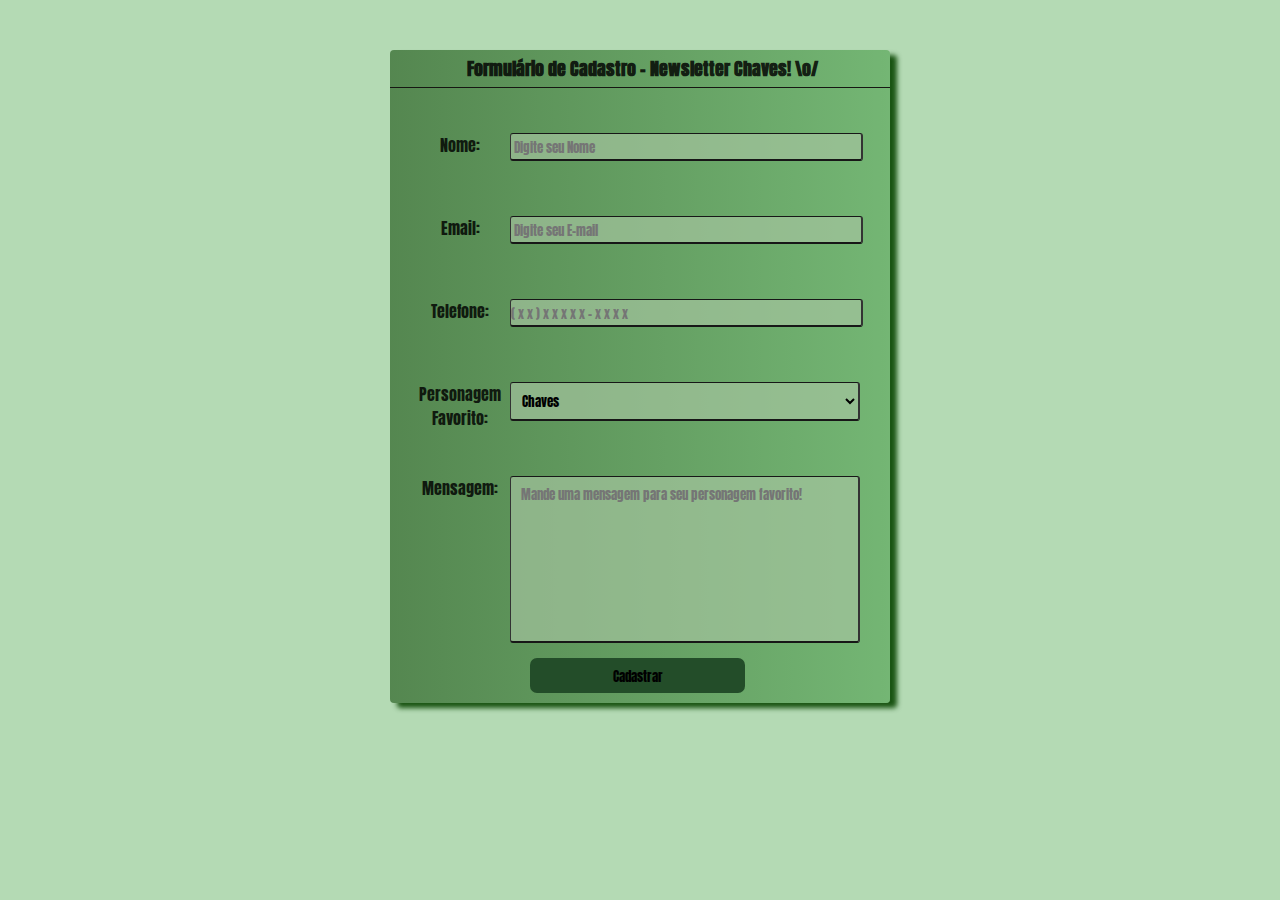
==== desafio_css/register.html @ 16b9dd46 "add register page" ====
<!DOCTYPE html>
<html lang="pt-br">

<head>
    <meta charset="UTF-8">
    <meta http-equiv="X-UA-Compatible" content="IE=edge">
    <meta name="viewport" content="width=device-width, initial-scale=1.0">
    <link rel="stylesheet" href="style-register.css">
    <link rel="preconnect" href="https://fonts.googleapis.com">
    <link rel="preconnect" href="https://fonts.gstatic.com" crossorigin>
    <link href="https://fonts.googleapis.com/css2?family=Anton&display=swap" rel="stylesheet">
    <title>Cadastro</title>
</head>

<body>
    <form name="meuForm" method="post" id="formulario">
        <div class="box">
            <h1>Formulário de Cadastro - Newsletter Chaves! \o/</h1>
            <label>
                <span>Nome:</span>
                <input type="text" placeholder=" Digite seu Nome" class="input_text" name="nome" id="name" />
            </label>
            <label>
                <span>Email:</span>
                <input type="text" placeholder=" Digite seu E-mail" class="input_text" name="email" id="email" />
            </label>
            <label>
                <span>Telefone:</span>
                <input type="number" class="input_text" required placeholder="( x x ) x x x x x - x x x x"
                    name="telefone" id="subject" />
            </label>
            <label>
            <span>Personagem Favorito:</span>
            <select class="select" name="select" id="select">
                <option value="chaves">Chaves</option>
                <option value="seumadruga">Seu Madruga</option>
                <option value="Kiko">Kiko</option>
                <option value="chiquinha">Chiquinha</option>
                <option value="donaflorinda">Dona Florinda</option>
                <option value="professorgirafales">Professor Girafales</option>
                <option value="donaclotilde">Dona Clotilde</option>
                <option value="jaiminho">Jaiminho</option>
                <option value="nhonho">NhoNho</option>
                <option value="paty">Paty</option>
                <option value="donaneves">Dona Neves</option>
                <option value="godinez">Godinez</option>
            </select>
        </label>
        <label>
            <span>Mensagem:</span>
                <textarea class="message" placeholder=" Mande uma mensagem para seu personagem favorito!"></textarea>
                <input type="button" class="button" value="Cadastrar" />
            </label>
        </div>
    </form>
</body>
</html>
---- desafio_css/style-register.css ----
* {
    padding: 0;
    margin: 0;
    font-family: "Anton", sans-serif;
}
body{
    background-color: rgba(0, 128, 0, 0.295);
}
div.box {
    margin:0 auto;
    width:500px;
    margin-bottom: 100px;
    background-image: linear-gradient(
        to right,
        #0a46028f,
        rgba(0, 117, 0, 0.356)
      );
    position:relative;
    top:50px;
    border-radius: 4px;
    box-shadow: 7px 5px 5px #0a4602e7;
}

div.box h1 {
    text-align: center;
    color:rgba(0, 0, 0, 0.836);
    font-size:18px;
    padding:5px 0 5px 5px;
    border-bottom:1px solid #161712;
}

div.box label {
    width:100%;
    display: block;
    margin-top: 35px;
    padding:10px 0 10px 0;
}

div.box label span {
    display: block;
    color:rgba(0, 0, 0, 0.836);
    font-size:16px;
    float:left;
    width:100px;
    margin-left: 20px;
    text-align: center;
    flex-direction: column;
    align-items: stretch;
}

div.box .input_text {
    width:350px;
    height: 25px;
    border-radius: 3px;
    background:rgba(167, 197, 161, 0.664);
    border-bottom: 2px double #171717;
    border-top: 1px double #171717;
    border-left:1px double #333333;
    border-right:2px double #333333;
}

div.box .message{
    padding:7px 7px;
    width:333px;
    border-radius: 3px;
    background:rgba(167, 197, 161, 0.664);
    border-bottom: 2px double #171717;
    border-top: 1px double #171717;
    border-left:1px double #333333;
    border-right:2px double #333333;
    overflow:hidden;
    height:150px;
    resize:none;
}
div.box .select{
    padding:7px 7px;
    width:350px;
    border-radius: 3px;
    background:rgba(167, 197, 161, 0.664);
    border-bottom: 2px double #171717;
    border-top: 1px double #171717;
    border-left:1px double #333333;
    border-right:2px double #333333;
    
}

div.box .button{
    margin:0 0 10px 0;
    padding:4px 7px;
    background:#234d29;
    border:0px;
    position: relative;
    top:10px;
    margin-left: 28%;
    width:215px;
    height: 35px;
    text-align:center;
    border-radius: 7px;
}
.button:hover {
    transition: all 0.9s ease-out 0s;
    color: white;
    cursor: pointer;
  }
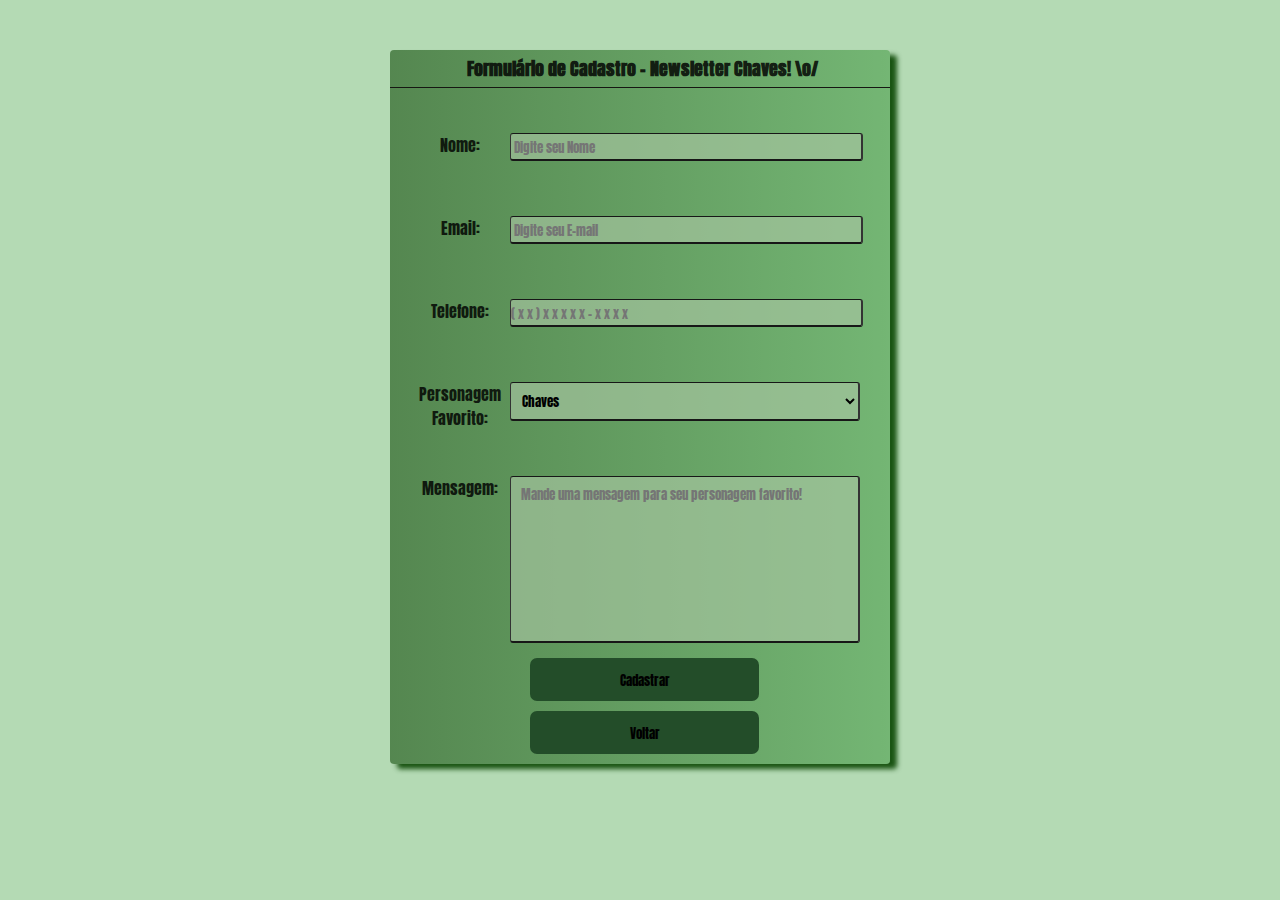
==== commit 2f3670e0: "finish" ====
--- a/desafio_css/register.html
+++ b/desafio_css/register.html
@@ -30,28 +30,30 @@
                     name="telefone" id="subject" />
             </label>
             <label>
-            <span>Personagem Favorito:</span>
-            <select class="select" name="select" id="select">
-                <option value="chaves">Chaves</option>
-                <option value="seumadruga">Seu Madruga</option>
-                <option value="Kiko">Kiko</option>
-                <option value="chiquinha">Chiquinha</option>
-                <option value="donaflorinda">Dona Florinda</option>
-                <option value="professorgirafales">Professor Girafales</option>
-                <option value="donaclotilde">Dona Clotilde</option>
-                <option value="jaiminho">Jaiminho</option>
-                <option value="nhonho">NhoNho</option>
-                <option value="paty">Paty</option>
-                <option value="donaneves">Dona Neves</option>
-                <option value="godinez">Godinez</option>
-            </select>
-        </label>
-        <label>
-            <span>Mensagem:</span>
+                <span>Personagem Favorito:</span>
+                <select class="select" name="select" id="select">
+                    <option value="chaves">Chaves</option>
+                    <option value="seumadruga">Seu Madruga</option>
+                    <option value="Kiko">Kiko</option>
+                    <option value="chiquinha">Chiquinha</option>
+                    <option value="donaflorinda">Dona Florinda</option>
+                    <option value="professorgirafales">Professor Girafales</option>
+                    <option value="donaclotilde">Dona Clotilde</option>
+                    <option value="jaiminho">Jaiminho</option>
+                    <option value="nhonho">NhoNho</option>
+                    <option value="paty">Paty</option>
+                    <option value="donaneves">Dona Neves</option>
+                    <option value="godinez">Godinez</option>
+                </select>
+            </label>
+            <label>
+                <span>Mensagem:</span>
                 <textarea class="message" placeholder=" Mande uma mensagem para seu personagem favorito!"></textarea>
-                <input type="button" class="button" value="Cadastrar" />
+                <input type="btn" class="btn" value="Cadastrar" />
+                <input class="btn" value="Voltar"><a href="index.html"></a>
             </label>
         </div>
     </form>
 </body>
+
 </html>--- a/desafio_css/style-register.css
+++ b/desafio_css/style-register.css
@@ -1,104 +1,103 @@
 * {
-    padding: 0;
-    margin: 0;
-    font-family: "Anton", sans-serif;
+  padding: 0;
+  margin: 0;
+  font-family: "Anton", sans-serif;
 }
-body{
-    background-color: rgba(0, 128, 0, 0.295);
+body {
+  background-color: rgba(0, 128, 0, 0.295);
 }
 div.box {
-    margin:0 auto;
-    width:500px;
-    margin-bottom: 100px;
-    background-image: linear-gradient(
-        to right,
-        #0a46028f,
-        rgba(0, 117, 0, 0.356)
-      );
-    position:relative;
-    top:50px;
-    border-radius: 4px;
-    box-shadow: 7px 5px 5px #0a4602e7;
+  margin: 0 auto;
+  width: 500px;
+  margin-bottom: 100px;
+  background-image: linear-gradient(
+    to right,
+    #0a46028f,
+    rgba(0, 117, 0, 0.356)
+  );
+  position: relative;
+  top: 50px;
+  border-radius: 4px;
+  box-shadow: 7px 5px 5px #0a4602e7;
 }
 
 div.box h1 {
-    text-align: center;
-    color:rgba(0, 0, 0, 0.836);
-    font-size:18px;
-    padding:5px 0 5px 5px;
-    border-bottom:1px solid #161712;
+  text-align: center;
+  color: rgba(0, 0, 0, 0.836);
+  font-size: 18px;
+  padding: 5px 0 5px 5px;
+  border-bottom: 1px solid #161712;
 }
 
 div.box label {
-    width:100%;
-    display: block;
-    margin-top: 35px;
-    padding:10px 0 10px 0;
+  width: 100%;
+  display: block;
+  margin-top: 35px;
+  padding: 10px 0 10px 0;
 }
 
 div.box label span {
-    display: block;
-    color:rgba(0, 0, 0, 0.836);
-    font-size:16px;
-    float:left;
-    width:100px;
-    margin-left: 20px;
-    text-align: center;
-    flex-direction: column;
-    align-items: stretch;
+  display: block;
+  color: rgba(0, 0, 0, 0.836);
+  font-size: 16px;
+  float: left;
+  width: 100px;
+  margin-left: 20px;
+  text-align: center;
+  flex-direction: column;
+  align-items: stretch;
 }
 
 div.box .input_text {
-    width:350px;
-    height: 25px;
-    border-radius: 3px;
-    background:rgba(167, 197, 161, 0.664);
-    border-bottom: 2px double #171717;
-    border-top: 1px double #171717;
-    border-left:1px double #333333;
-    border-right:2px double #333333;
+  width: 350px;
+  height: 25px;
+  border-radius: 3px;
+  background: rgba(167, 197, 161, 0.664);
+  border-bottom: 2px double #171717;
+  border-top: 1px double #171717;
+  border-left: 1px double #333333;
+  border-right: 2px double #333333;
 }
 
-div.box .message{
-    padding:7px 7px;
-    width:333px;
-    border-radius: 3px;
-    background:rgba(167, 197, 161, 0.664);
-    border-bottom: 2px double #171717;
-    border-top: 1px double #171717;
-    border-left:1px double #333333;
-    border-right:2px double #333333;
-    overflow:hidden;
-    height:150px;
-    resize:none;
+div.box .message {
+  padding: 7px 7px;
+  width: 333px;
+  border-radius: 3px;
+  background: rgba(167, 197, 161, 0.664);
+  border-bottom: 2px double #171717;
+  border-top: 1px double #171717;
+  border-left: 1px double #333333;
+  border-right: 2px double #333333;
+  overflow: hidden;
+  height: 150px;
+  resize: none;
 }
-div.box .select{
-    padding:7px 7px;
-    width:350px;
-    border-radius: 3px;
-    background:rgba(167, 197, 161, 0.664);
-    border-bottom: 2px double #171717;
-    border-top: 1px double #171717;
-    border-left:1px double #333333;
-    border-right:2px double #333333;
-    
+div.box .select {
+  padding: 7px 7px;
+  width: 350px;
+  border-radius: 3px;
+  background: rgba(167, 197, 161, 0.664);
+  border-bottom: 2px double #171717;
+  border-top: 1px double #171717;
+  border-left: 1px double #333333;
+  border-right: 2px double #333333;
 }
 
-div.box .button{
-    margin:0 0 10px 0;
-    padding:4px 7px;
-    background:#234d29;
-    border:0px;
-    position: relative;
-    top:10px;
-    margin-left: 28%;
-    width:215px;
-    height: 35px;
-    text-align:center;
-    border-radius: 7px;
+div.box .btn {
+  margin: 0 0 10px 0;
+  padding: 4px 7px;
+  background: #234d29;
+  border: 0px;
+  position: relative;
+  top: 10px;
+  margin-left: 28%;
+  width: 215px;
+  height: 35px;
+  text-align: center;
+  border-radius: 7px;
 }
-.button:hover {
-    transition: all 0.9s ease-out 0s;
-    color: white;
-    cursor: pointer;
-  }+.btn:hover {
+  transition: all 0.9s ease-out 0s;
+  color: white;
+  cursor: pointer;
+}
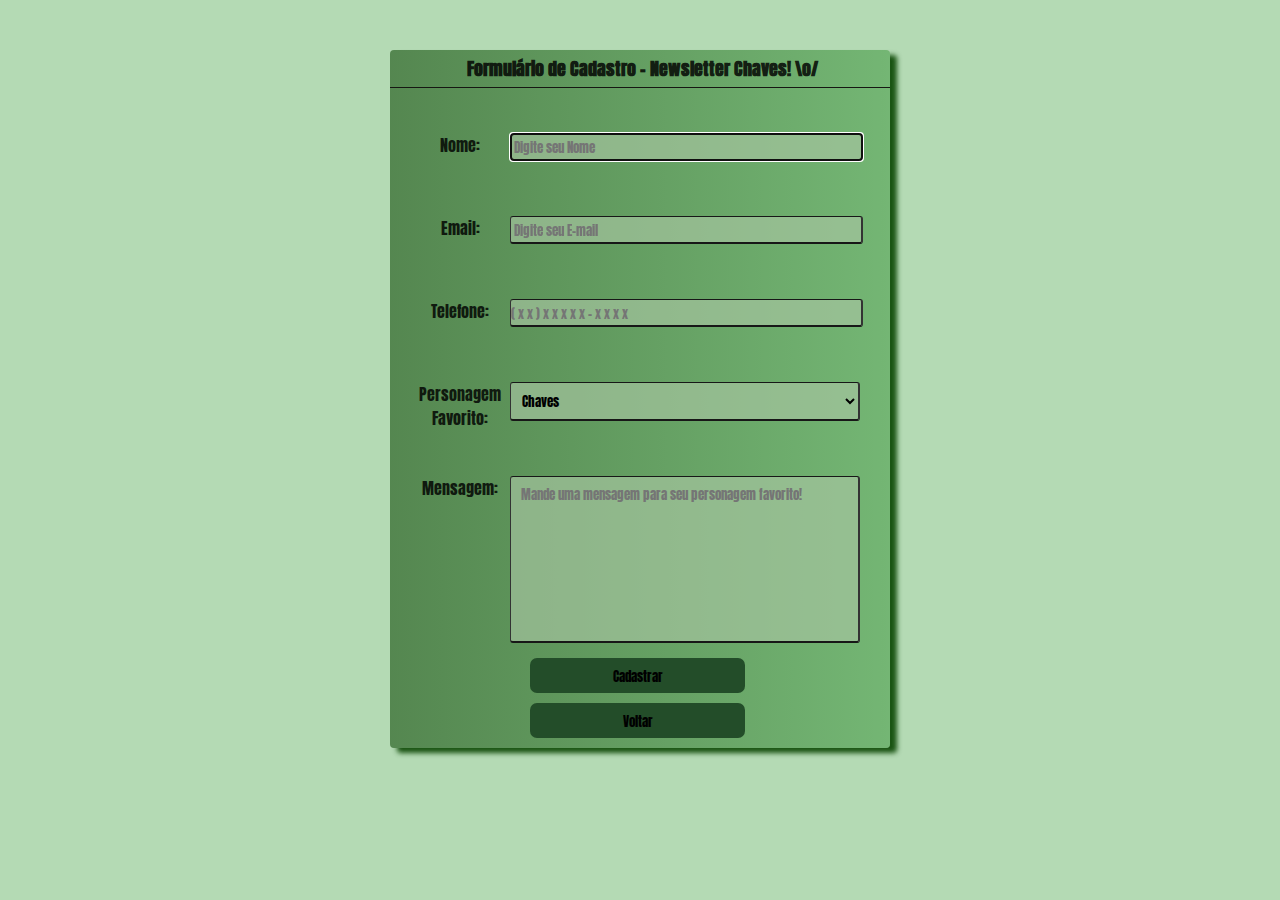
==== commit f914c6e7: "finish exercise 17/09" ====
--- a/desafio_css/register.html
+++ b/desafio_css/register.html
@@ -13,21 +13,22 @@
 </head>
 
 <body>
-    <form name="meuForm" method="post" id="formulario">
+    <form name="meuForm" method="get" id="formulario" action="./register.html">
         <div class="box">
             <h1>Formulário de Cadastro - Newsletter Chaves! \o/</h1>
             <label>
                 <span>Nome:</span>
-                <input type="text" placeholder=" Digite seu Nome" class="input_text" name="nome" id="name" />
+                <input value="" autofocus type="text" placeholder=" Digite seu Nome" required name=nome/
+                    class="input_text" name="nome" id="name" autocomplete="name" />
             </label>
             <label>
                 <span>Email:</span>
-                <input type="text" placeholder=" Digite seu E-mail" class="input_text" name="email" id="email" />
+                <input type="text" placeholder=" Digite seu E-mail" required name=email/ class="input_text" name="email" id="email" autocomplete="email" />
             </label>
             <label>
                 <span>Telefone:</span>
                 <input type="number" class="input_text" required placeholder="( x x ) x x x x x - x x x x"
-                    name="telefone" id="subject" />
+                    name="telefone" id="subject" autocomplete="tel"/>
             </label>
             <label>
                 <span>Personagem Favorito:</span>
@@ -49,7 +50,7 @@
             <label>
                 <span>Mensagem:</span>
                 <textarea class="message" placeholder=" Mande uma mensagem para seu personagem favorito!"></textarea>
-                <input type="btn" class="btn" value="Cadastrar" />
+                <input type="submit" class="btn" value="Cadastrar">
                 <input class="btn" value="Voltar"><a href="index.html"></a>
             </label>
         </div>
--- a/desafio_css/style-register.css
+++ b/desafio_css/style-register.css
@@ -85,7 +85,6 @@
 
 div.box .btn {
   margin: 0 0 10px 0;
-  padding: 4px 7px;
   background: #234d29;
   border: 0px;
   position: relative;
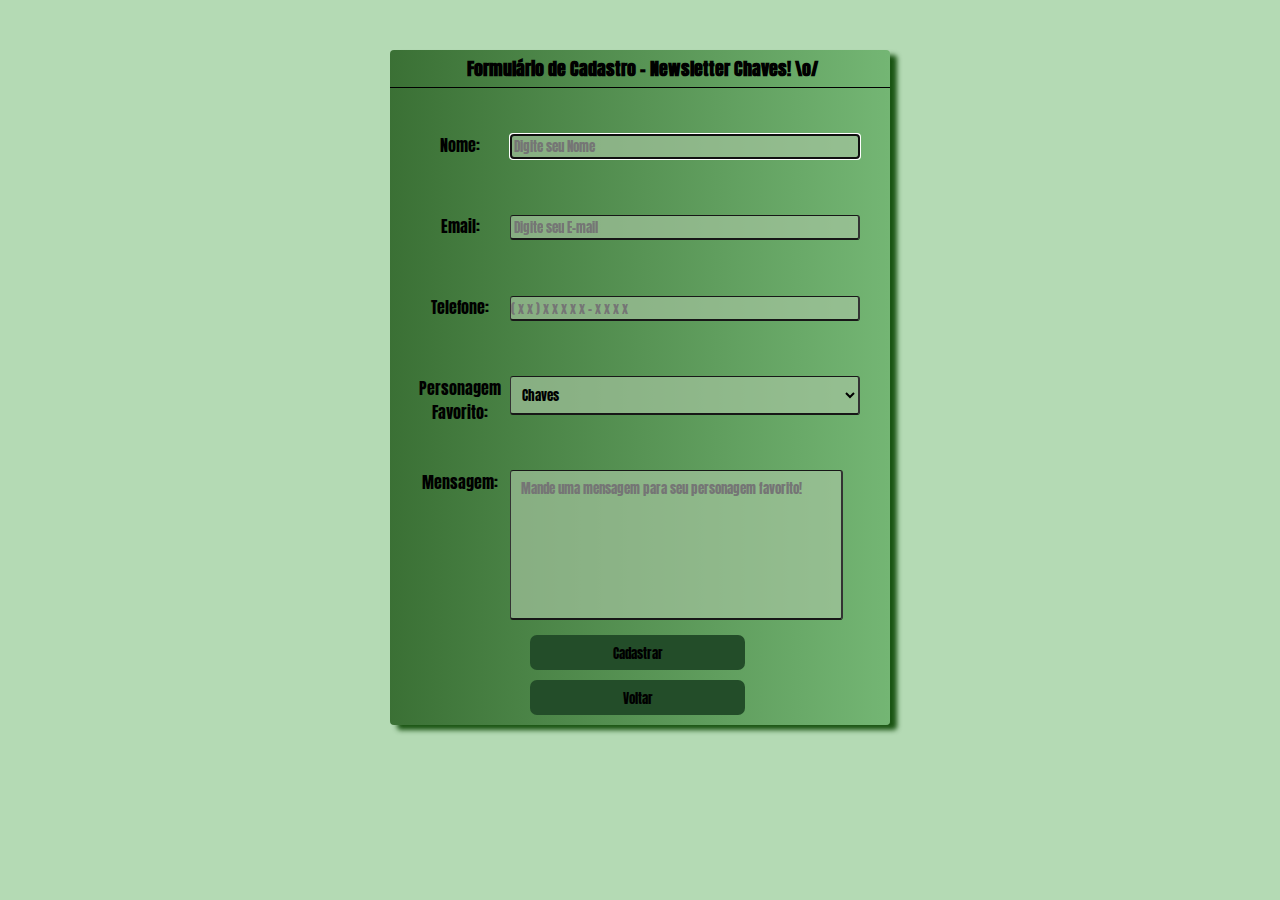
==== commit c12320b5: "changes css" ====
--- a/desafio_css/register.html
+++ b/desafio_css/register.html
@@ -6,9 +6,6 @@
     <meta http-equiv="X-UA-Compatible" content="IE=edge">
     <meta name="viewport" content="width=device-width, initial-scale=1.0">
     <link rel="stylesheet" href="style-register.css">
-    <link rel="preconnect" href="https://fonts.googleapis.com">
-    <link rel="preconnect" href="https://fonts.gstatic.com" crossorigin>
-    <link href="https://fonts.googleapis.com/css2?family=Anton&display=swap" rel="stylesheet">
     <title>Cadastro</title>
 </head>
 
@@ -16,21 +13,22 @@
     <form name="meuForm" method="get" id="formulario" action="./register.html">
         <div class="box">
             <h1>Formulário de Cadastro - Newsletter Chaves! \o/</h1>
-            <label>
+            <label id="name">
                 <span>Nome:</span>
-                <input value="" autofocus type="text" placeholder=" Digite seu Nome" required name=nome/
-                    class="input_text" name="nome" id="name" autocomplete="name" />
+                <input value="" autofocus type="text" placeholder=" Digite seu Nome" required name=name/
+                    class="input_text" name="name" id="name" autocomplete="name" />
             </label>
-            <label>
+            <label id="email">
                 <span>Email:</span>
-                <input type="text" placeholder=" Digite seu E-mail" required name=email/ class="input_text" name="email" id="email" autocomplete="email" />
+                <input type="text" placeholder=" Digite seu E-mail" required name=email/ class="input_text" name="email"
+                    id="email" autocomplete="email" />
             </label>
-            <label>
+            <label id="tel">
                 <span>Telefone:</span>
-                <input type="number" class="input_text" required placeholder="( x x ) x x x x x - x x x x"
-                    name="telefone" id="subject" autocomplete="tel"/>
+                <input type="number" class="input_text" required placeholder="( x x ) x x x x x - x x x x" name="tel"
+                    id="tel" autocomplete="tel" />
             </label>
-            <label>
+            <label id="select">
                 <span>Personagem Favorito:</span>
                 <select class="select" name="select" id="select">
                     <option value="chaves">Chaves</option>
@@ -51,7 +49,7 @@
                 <span>Mensagem:</span>
                 <textarea class="message" placeholder=" Mande uma mensagem para seu personagem favorito!"></textarea>
                 <input type="submit" class="btn" value="Cadastrar">
-                <input class="btn" value="Voltar"><a href="index.html"></a>
+                <input type="button" class="btn" value="Voltar" onclick='history.go(-1)'>
             </label>
         </div>
     </form>
--- a/desafio_css/style-register.css
+++ b/desafio_css/style-register.css
@@ -1,32 +1,25 @@
-* {
-  padding: 0;
-  margin: 0;
-  font-family: "Anton", sans-serif;
-}
+
+@import url(./global.css);
+@import url('https://fonts.googleapis.com/css2?family=Anton&display=swap');
 body {
-  background-color: rgba(0, 128, 0, 0.295);
+  background-color: var(--backgroundRegister);
 }
 div.box {
   margin: 0 auto;
   width: 500px;
   margin-bottom: 100px;
-  background-image: linear-gradient(
-    to right,
-    #0a46028f,
-    rgba(0, 117, 0, 0.356)
-  );
+  background-image: var(--corHeader);
   position: relative;
   top: 50px;
   border-radius: 4px;
-  box-shadow: 7px 5px 5px #0a4602e7;
+  box-shadow: var(--boxRegister);
 }
 
 div.box h1 {
   text-align: center;
-  color: rgba(0, 0, 0, 0.836);
   font-size: 18px;
   padding: 5px 0 5px 5px;
-  border-bottom: 1px solid #161712;
+  border-bottom: 1px solid black;
 }
 
 div.box label {
@@ -38,7 +31,6 @@
 
 div.box label span {
   display: block;
-  color: rgba(0, 0, 0, 0.836);
   font-size: 16px;
   float: left;
   width: 100px;
@@ -52,7 +44,7 @@
   width: 350px;
   height: 25px;
   border-radius: 3px;
-  background: rgba(167, 197, 161, 0.664);
+  background: var(--backBack);
   border-bottom: 2px double #171717;
   border-top: 1px double #171717;
   border-left: 1px double #333333;
@@ -63,7 +55,7 @@
   padding: 7px 7px;
   width: 333px;
   border-radius: 3px;
-  background: rgba(167, 197, 161, 0.664);
+  background: var(--backBack);
   border-bottom: 2px double #171717;
   border-top: 1px double #171717;
   border-left: 1px double #333333;
@@ -76,7 +68,7 @@
   padding: 7px 7px;
   width: 350px;
   border-radius: 3px;
-  background: rgba(167, 197, 161, 0.664);
+  background: var(--backBack);
   border-bottom: 2px double #171717;
   border-top: 1px double #171717;
   border-left: 1px double #333333;
@@ -85,7 +77,7 @@
 
 div.box .btn {
   margin: 0 0 10px 0;
-  background: #234d29;
+  background: var(--botaoRegister);
   border: 0px;
   position: relative;
   top: 10px;
